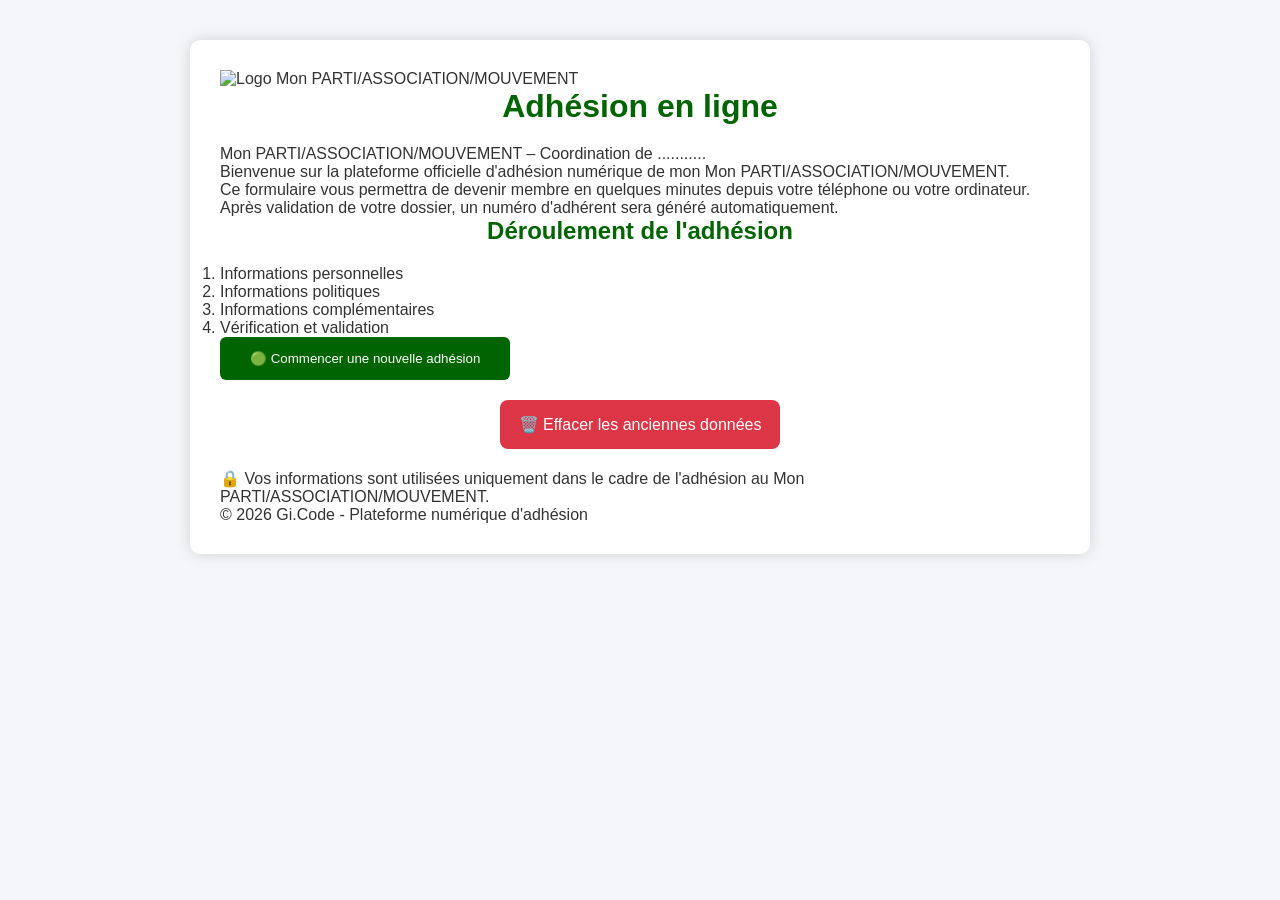
==== index.html @ b29dfba3 "first commit" ====
<!DOCTYPE html>
<html lang="fr">

<head>

    <meta charset="UTF-8">

    <meta
        name="viewport"
        content="width=device-width, initial-scale=1.0"
    >

    <title>Mon PARTI/ASSOCIATION/MOUVEMENT - Adhésion</title>

    <meta
        http-equiv="refresh"
        content="0; url=adhesion.html"
    >

</head>

<body>

<p>
    Chargement de la plateforme d'adhésion...
</p>

</body>

</html>
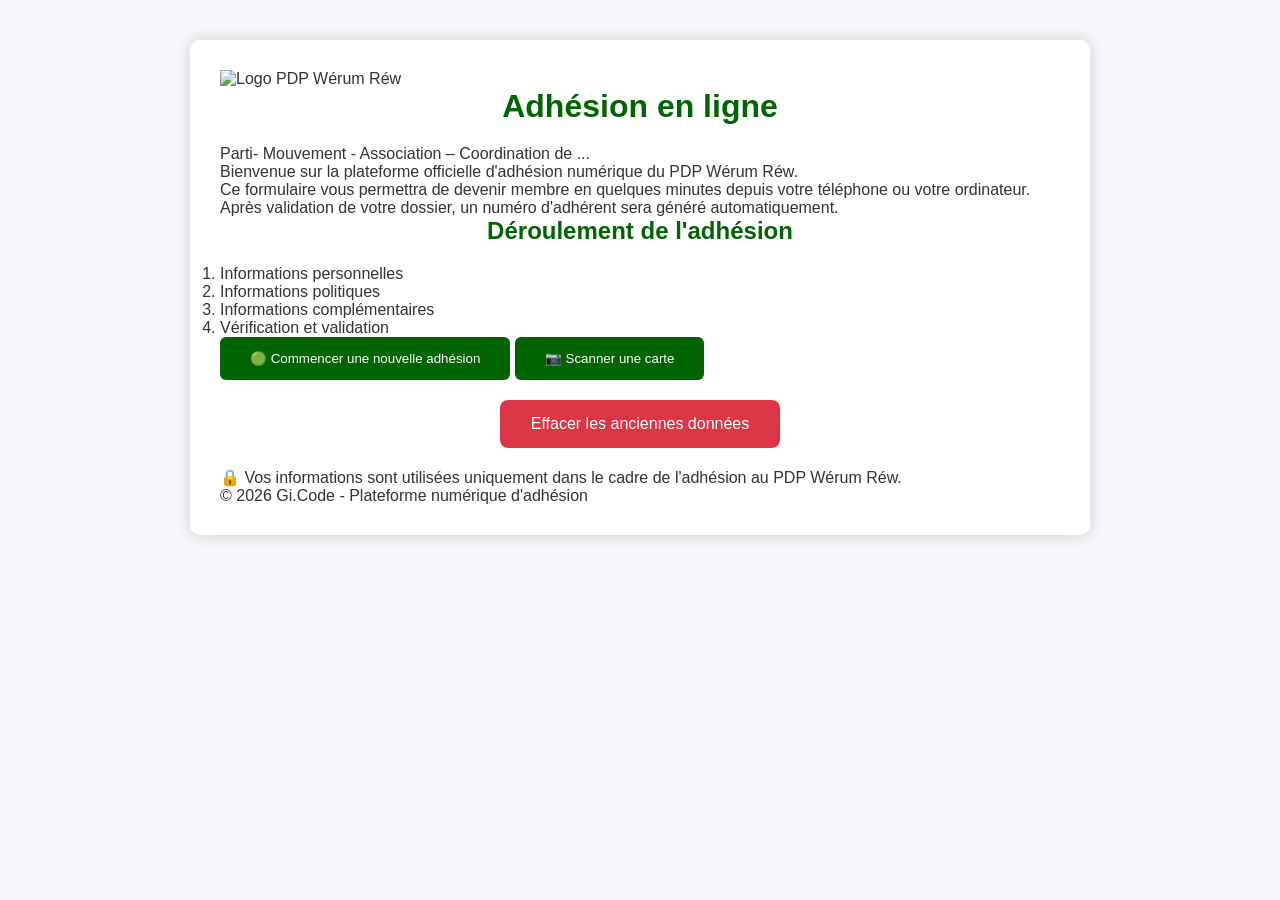
==== commit 8c86c9c4: "Update index.html" ====
--- a/index.html
+++ b/index.html
@@ -10,7 +10,7 @@
         content="width=device-width, initial-scale=1.0"
     >
 
-    <title>Mon PARTI/ASSOCIATION/MOUVEMENT - Adhésion</title>
+    <title>Parti- Mouvement - Association - Adhésion</title>
 
     <meta
         http-equiv="refresh"
@@ -27,4 +27,4 @@
 
 </body>
 
-</html>+</html>
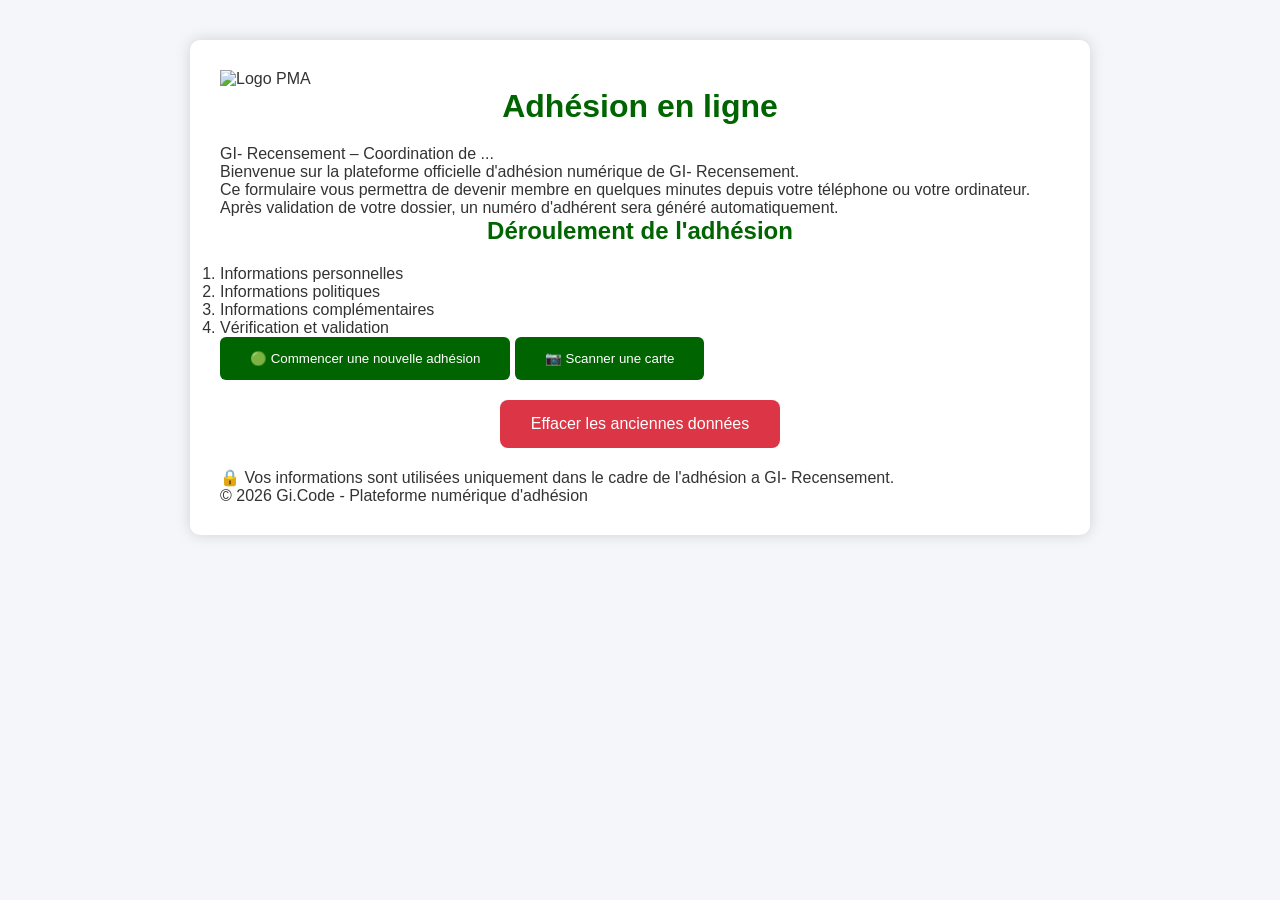
==== commit 6916a49e: "Update index.html" ====
--- a/index.html
+++ b/index.html
@@ -10,7 +10,7 @@
         content="width=device-width, initial-scale=1.0"
     >
 
-    <title>Parti- Mouvement - Association - Adhésion</title>
+    <title>GI- Recensement - Adhésion</title>
 
     <meta
         http-equiv="refresh"
